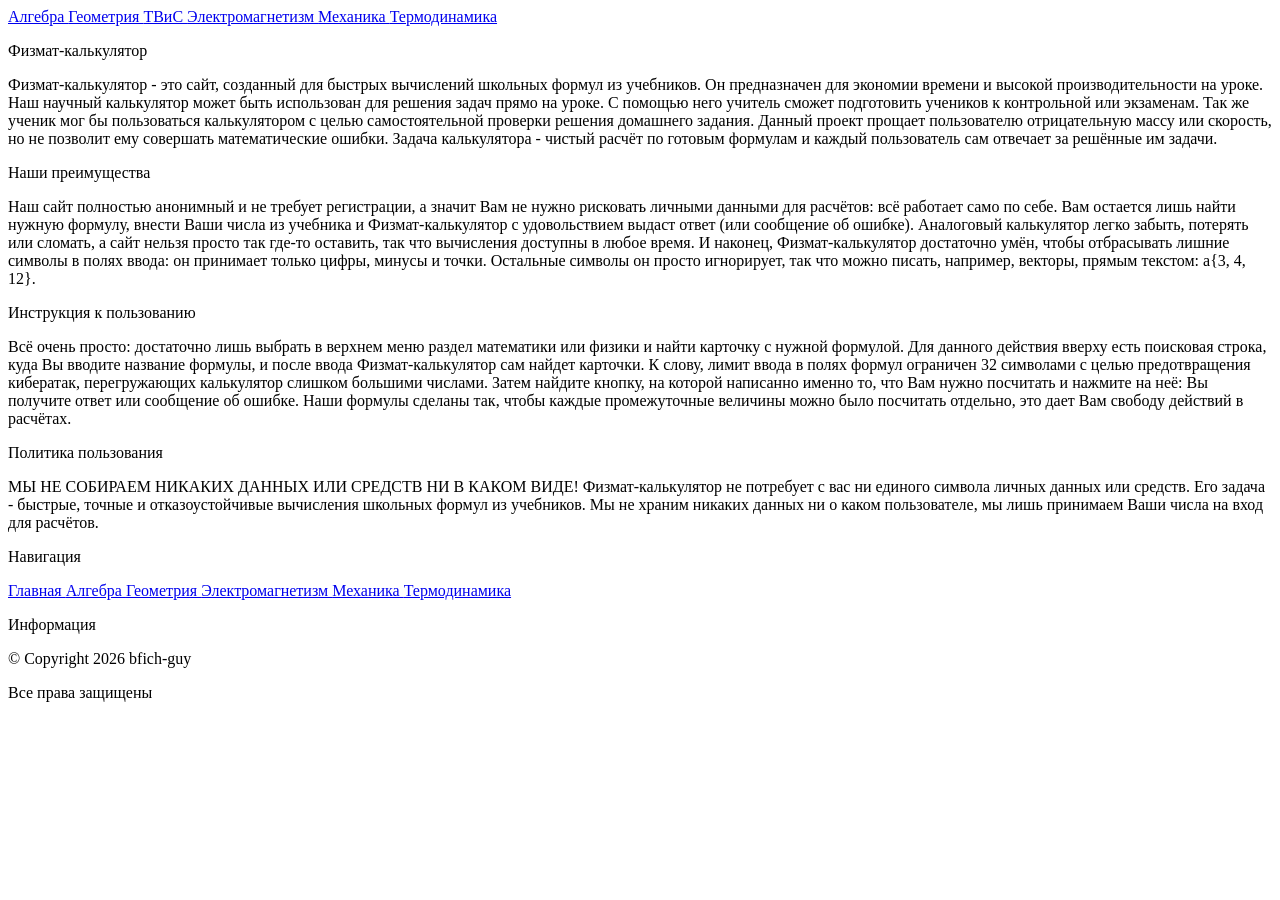
==== templates/index.html @ 38a8748d "feat(root): update website design, add more formulas and new subject - Add new formulas for geometry" ====
<!DOCTYPE html>
<html>
    <head>
        <title>
            Физмат-калькулятор - научный калькулятор для школы по физике и математике
        </title>
        <link rel="stylesheet" href="{{ url_for('static', path='css/solver.css') }}">
        <link rel="icon" type="image/x-icon" href="/static/images/school_physmath_solver_favicon.png">
    </head>
    <body>
        <header>
            <div class="solver-header-background">
                <div class="solver-header-links">
                    <a class="solver-header-link" href="/math/algebra">
                        Алгебра
                    </a>
                    <a class="solver-header-link" href="/math/geometry">
                        Геометрия
                    </a>
                    <a class="solver-header-link" href="/math/probstats">
                        ТВиС
                    </a>
                    <a class="solver-header-link" href="/physics/electromagnetics">
                        Электромагнетизм
                    </a>
                    <a class="solver-header-link" href="/physics/mechanics">
                        Механика
                    </a>
                    <a class="solver-header-link" href="/physics/thermodynamics">
                        Термодинамика
                    </a>
                </div>
            </div>
        </header>
        <main>
            <div class="solver-main-background">
                <p class="solver-title-text">
                    Физмат-калькулятор
                </p>
                <p class="solver-information-text">
                    Физмат-калькулятор - это сайт, созданный для быстрых вычислений школьных формул из учебников.
                    Он предназначен для экономии времени и высокой производительности на уроке.
                    Наш научный калькулятор может быть использован для решения задач прямо на уроке.
                    С помощью него учитель сможет подготовить учеников к контрольной или экзаменам.
                    Так же ученик мог бы пользоваться калькулятором с целью самостоятельной проверки решения домашнего задания.
                    Данный проект прощает пользователю отрицательную массу или скорость, но не позволит ему совершать математические ошибки.
                    Задача калькулятора - чистый расчёт по готовым формулам и каждый пользователь сам отвечает за решённые им задачи.
                </p>
                <p class="solver-title-text">
                    Наши преимущества
                </p>
                <p class="solver-information-text">
                    Наш сайт полностью анонимный и не требует регистрации, а значит Вам не нужно рисковать личными данными для расчётов: всё работает само по себе.
                    Вам остается лишь найти нужную формулу, внести Ваши числа из учебника и Физмат-калькулятор с удовольствием выдаст ответ (или сообщение об ошибке).
                    Аналоговый калькулятор легко забыть, потерять или сломать, а сайт нельзя просто так где-то оставить, так что вычисления доступны в любое время.
                    И наконец, Физмат-калькулятор достаточно умён, чтобы отбрасывать лишние символы в полях ввода: он принимает только цифры, минусы и точки.
                    Остальные символы он просто игнорирует, так что можно писать, например, векторы, прямым текстом: a{3, 4, 12}.
                </p>
                <p class="solver-title-text">
                    Инструкция к пользованию
                </p>
                <p class="solver-information-text">
                    Всё очень просто: достаточно лишь выбрать в верхнем меню раздел математики или физики и найти карточку с нужной формулой.
                    Для данного действия вверху есть поисковая строка, куда Вы вводите название формулы, и после ввода Физмат-калькулятор сам найдет карточки.
                    К слову, лимит ввода в полях формул ограничен 32 символами с целью предотвращения кибератак, перегружающих калькулятор слишком большими числами.
                    Затем найдите кнопку, на которой написанно именно то, что Вам нужно посчитать и нажмите на неё: Вы получите ответ или сообщение об ошибке.
                    Наши формулы сделаны так, чтобы каждые промежуточные величины можно было посчитать отдельно, это дает Вам свободу действий в расчётах.
                </p>
                <p class="solver-title-text">
                    Политика пользования
                </p>
                <p class="solver-information-text">
                    МЫ НЕ СОБИРАЕМ НИКАКИХ ДАННЫХ ИЛИ СРЕДСТВ НИ В КАКОМ ВИДЕ!
                    Физмат-калькулятор не потребует с вас ни единого символа личных данных или средств.
                    Его задача - быстрые, точные и отказоустойчивые вычисления школьных формул из учебников.
                    Мы не храним никаких данных ни о каком пользователе, мы лишь принимаем Ваши числа на вход для расчётов.
                </p>
            </div>
        </main>
        <footer>
            <div class="solver-footer-background">
                <div class="solver-footer-column">
                    <p class="solver-footer-column-title">
                        Навигация
                    </p>
                    <div class="solver-footer-widgets">
                        <a class="solver-footer-link" href="/">
                            Главная
                        </a>
                        <a class="solver-footer-link" href="/math/algebra">
                            Алгебра
                        </a>
                        <a class="solver-footer-link" href="/math/geometry">
                            Геометрия
                        </a>
                        <a class="solver-footer-link" href="/physics/electromagnetics">
                            Электромагнетизм
                        </a>
                        <a class="solver-footer-link" href="/physics/mechanics">
                            Механика
                        </a>
                        <a class="solver-footer-link" href="/physics/thermodynamics">
                            Термодинамика
                        </a>
                    </div>
                </div>
                <div class="solver-footer-column">
                    <p class="solver-footer-column-title">
                        Информация
                    </p>
                    <div class="solver-footer-widgets">
                        <p class="solver-copyright-text">
                            © Copyright 2026 bfich-guy
                        </p>
                        <p class="solver-copyright-text">
                            Все права защищены
                        </p>
                    </div>
                </div>
            </div>
        </footer>
    </body>
</html>
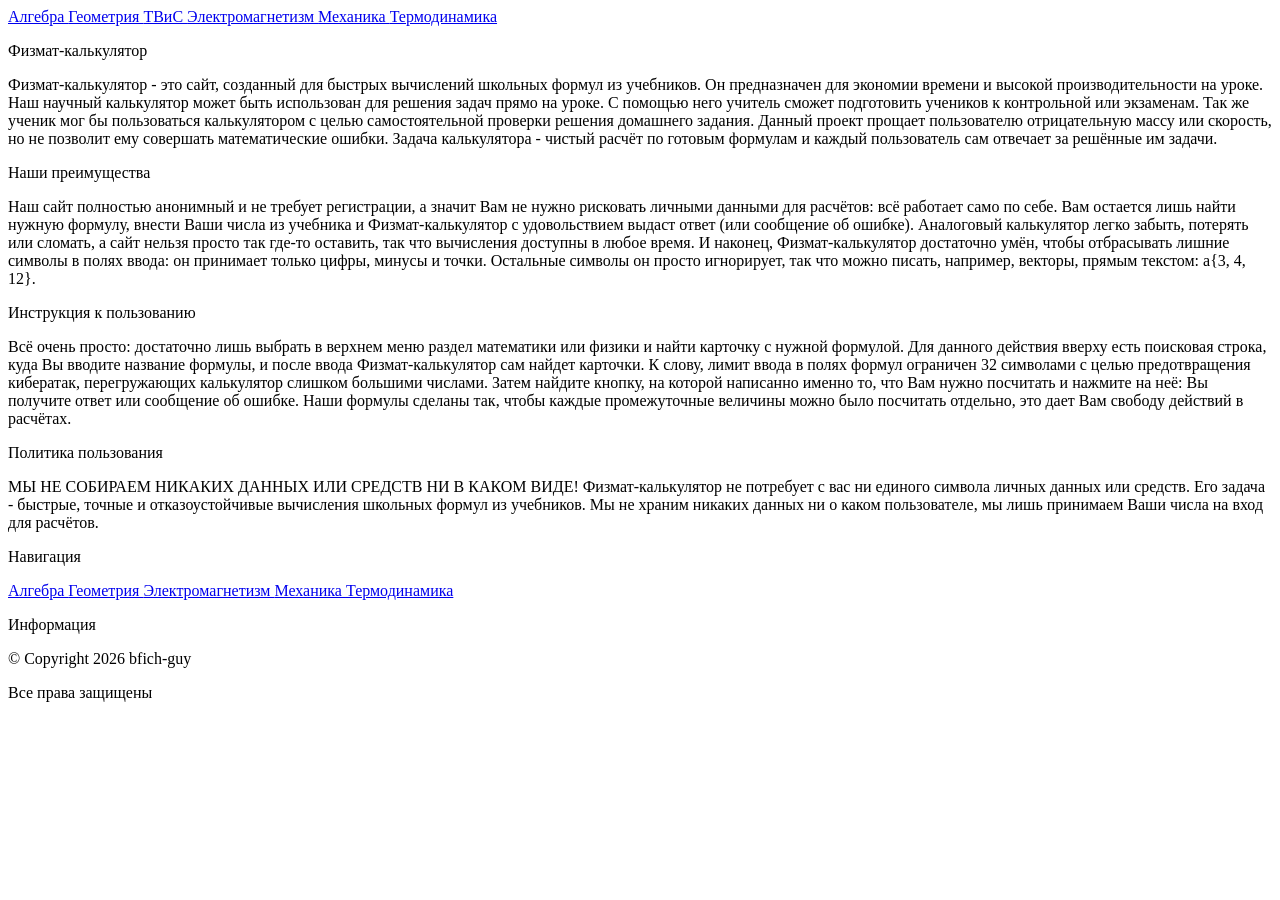
==== commit 53e0937c: "feat(root): upgrade new design - Fix typos in formulas names   - Update formulas card style and font" ====
--- a/templates/index.html
+++ b/templates/index.html
@@ -84,9 +84,6 @@
                         Навигация
                     </p>
                     <div class="solver-footer-widgets">
-                        <a class="solver-footer-link" href="/">
-                            Главная
-                        </a>
                         <a class="solver-footer-link" href="/math/algebra">
                             Алгебра
                         </a>
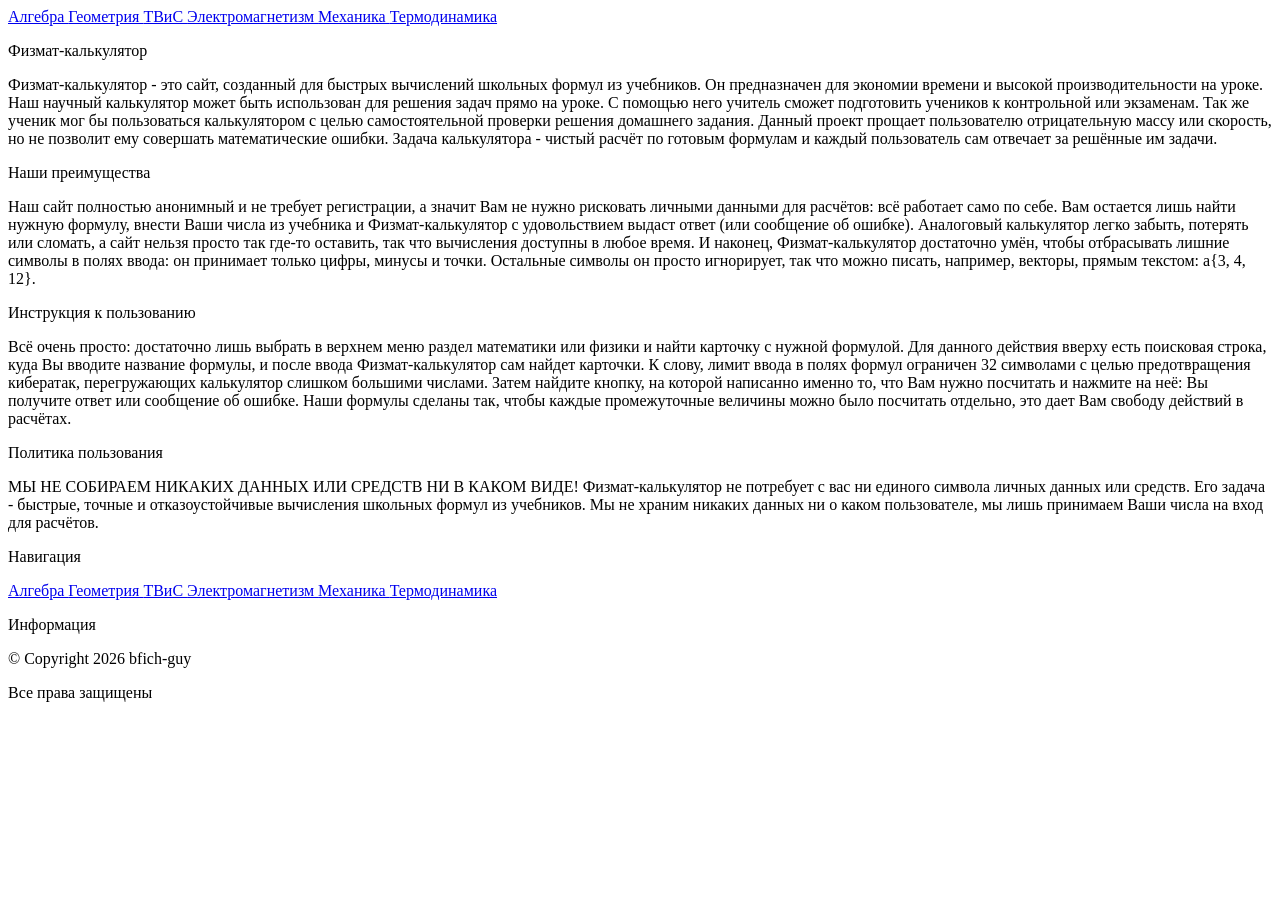
==== commit 63f521d0: "fix(templates/index.html) add link to probstats in footer navigation menu" ====
--- a/templates/index.html
+++ b/templates/index.html
@@ -90,6 +90,9 @@
                         <a class="solver-footer-link" href="/math/geometry">
                             Геометрия
                         </a>
+                        <a class="solver-footer-link" href="/math/probstats">
+                            ТВиС
+                        </a>
                         <a class="solver-footer-link" href="/physics/electromagnetics">
                             Электромагнетизм
                         </a>
